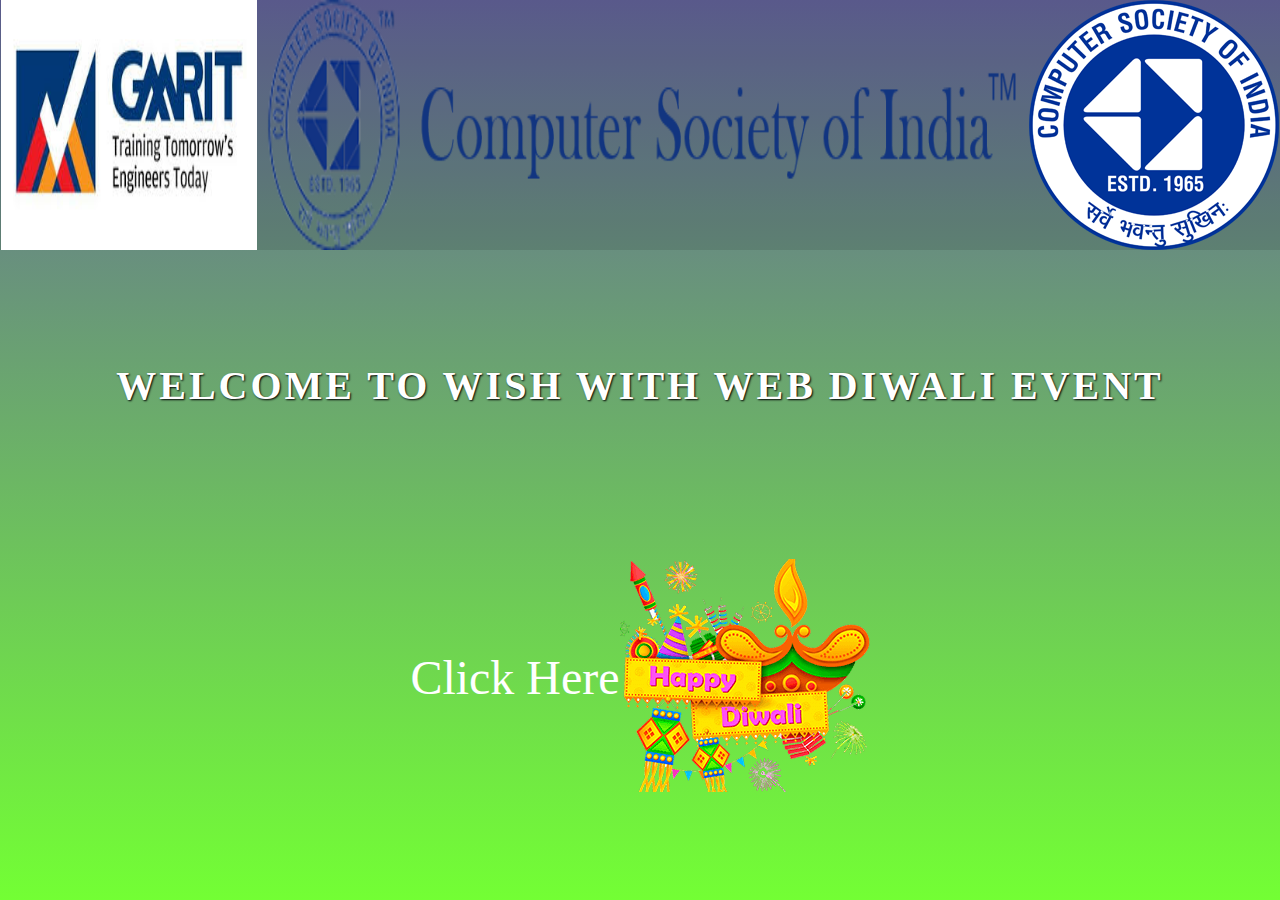
==== index.html @ a4702a81 "Update index.html" ====
<!DOCTYPE html>
<html>
<head>
	<title>CSI Diwali event</title>
  <link rel="stylesheet" type="text/css" href="css/style.css">
	<style>
		*{
	margin: 0px;padding :0px;box-sizing: border-box;
}
header{
	width: 100%; height: 100vh;
	background: linear-gradient(rgba(100,100,155,2),rgba(115,554,52,2));
	background-repeat: none;
	background-size: cover;
}
nav{
	width: 100%, height: 35vh;
	background: rgba(0,0,0,0.1);
	display: flex;
	justify-content: space-around;
}


main{
	width: 100%;height: 30vh;
	display: flex;
	justify-content: center;
	align-items: center;
	text-align: center;
	text-transform: uppercase;
}
main .msg{
	font-size: 20px;
	font-weight: 200;
	letter-spacing: 3px;
	color: white;
	text-shadow: 1px 1px 2px black;
	animation: color 10s infinite linear; 
}
@keyframes color{
	10%{color: "red";}
	43%{color: "white";}
	76%{color: "green";}
}
div{
	width: 100%;height: 35vh;
	display: flex;
	justify-content: center;
	align-items: center;
	animation: ff 10s infinite blink; 
}
@keyframes ff{
	0%;
	10%{
	color: 'yellow';
	}
	15%{
	color: 'red';
	}
	100%{
	color: 'red';
	}
		}
	</style>
</head>
<body>
	<header>
		<nav>
		  <img src='gmr.jpg' width='20%' height='auto'>
		  <img src='logo.png' width ='60%' height='auto'>
		  <img src='csi.png' with='20%' height='auto'>
		</nav>
		<main>
		<div class="msg">
			<h1 class="color">Welcome to Wish With Web Diwali Event
			</h1>
		</div>
		</main>
		<div>
			<p><font color='#fff' size='10px'>Click Here</font></p>
				<a href="jHome.html"><img src="Diwali.png"></a>
		</div>
	</header>
</body>
</html>
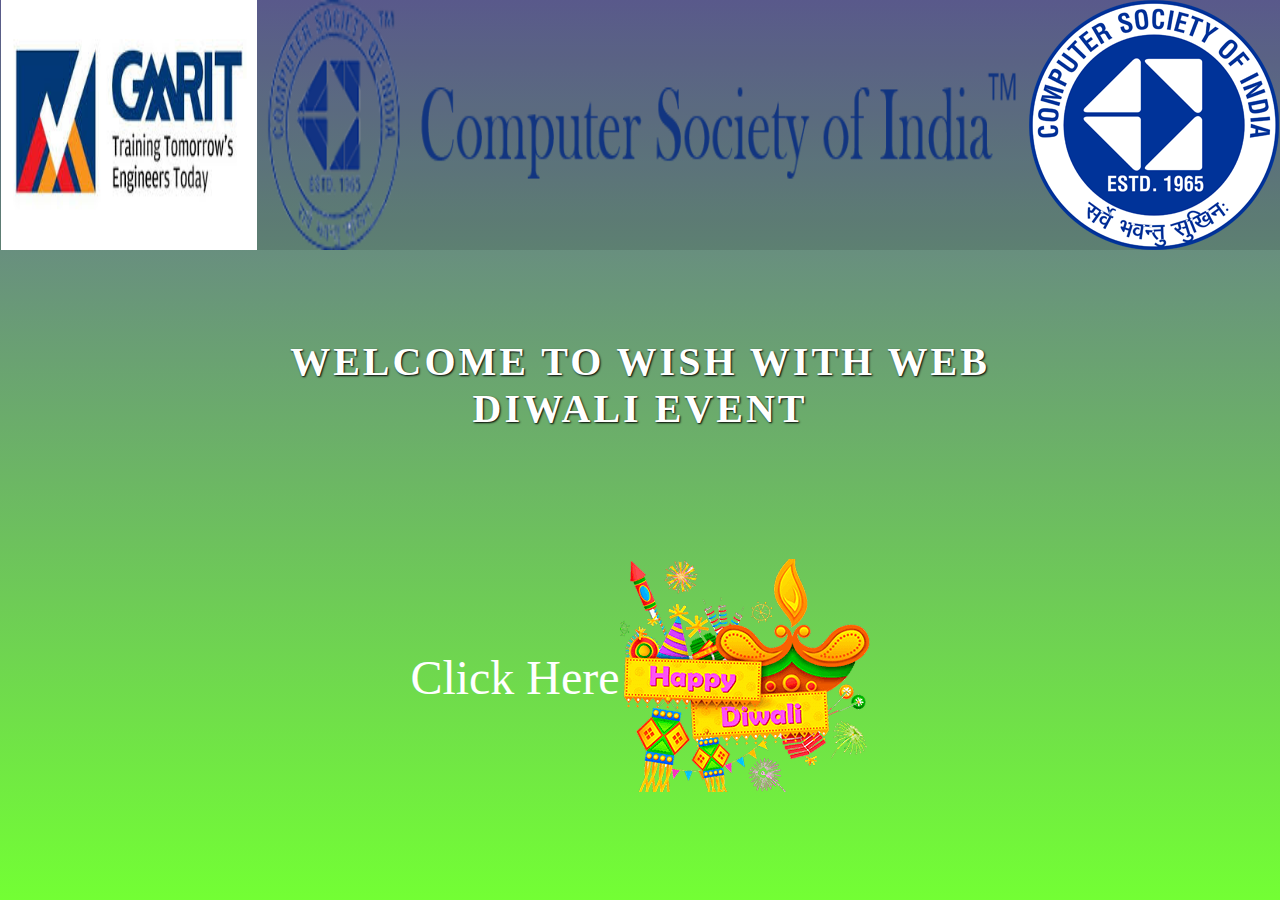
==== commit 2aba2ff5: "Update index.html" ====
--- a/index.html
+++ b/index.html
@@ -35,9 +35,9 @@
 	letter-spacing: 3px;
 	color: white;
 	text-shadow: 1px 1px 2px black;
-	animation: color 10s infinite linear; 
+	nimation: cor 6s ease-in infinite both;
 }
-@keyframes color{
+@keyframes cor{
 	10%{color: "red";}
 	43%{color: "white";}
 	76%{color: "green";}
@@ -47,15 +47,18 @@
 	display: flex;
 	justify-content: center;
 	align-items: center;
-	animation: ff 10s infinite blink; 
+	animation: ff 5s infinite alternate; 
 }
 @keyframes ff{
 	0%;
 	10%{
 	color: 'yellow';
 	}
-	15%{
+	35%{
 	color: 'red';
+	}
+	70%{
+	color: 'yellow';
 	}
 	100%{
 	color: 'red';
@@ -72,7 +75,8 @@
 		</nav>
 		<main>
 		<div class="msg">
-			<h1 class="color">Welcome to Wish With Web Diwali Event
+			<h1 class="color">Welcome to Wish With Web <br>
+				Diwali Event
 			</h1>
 		</div>
 		</main>
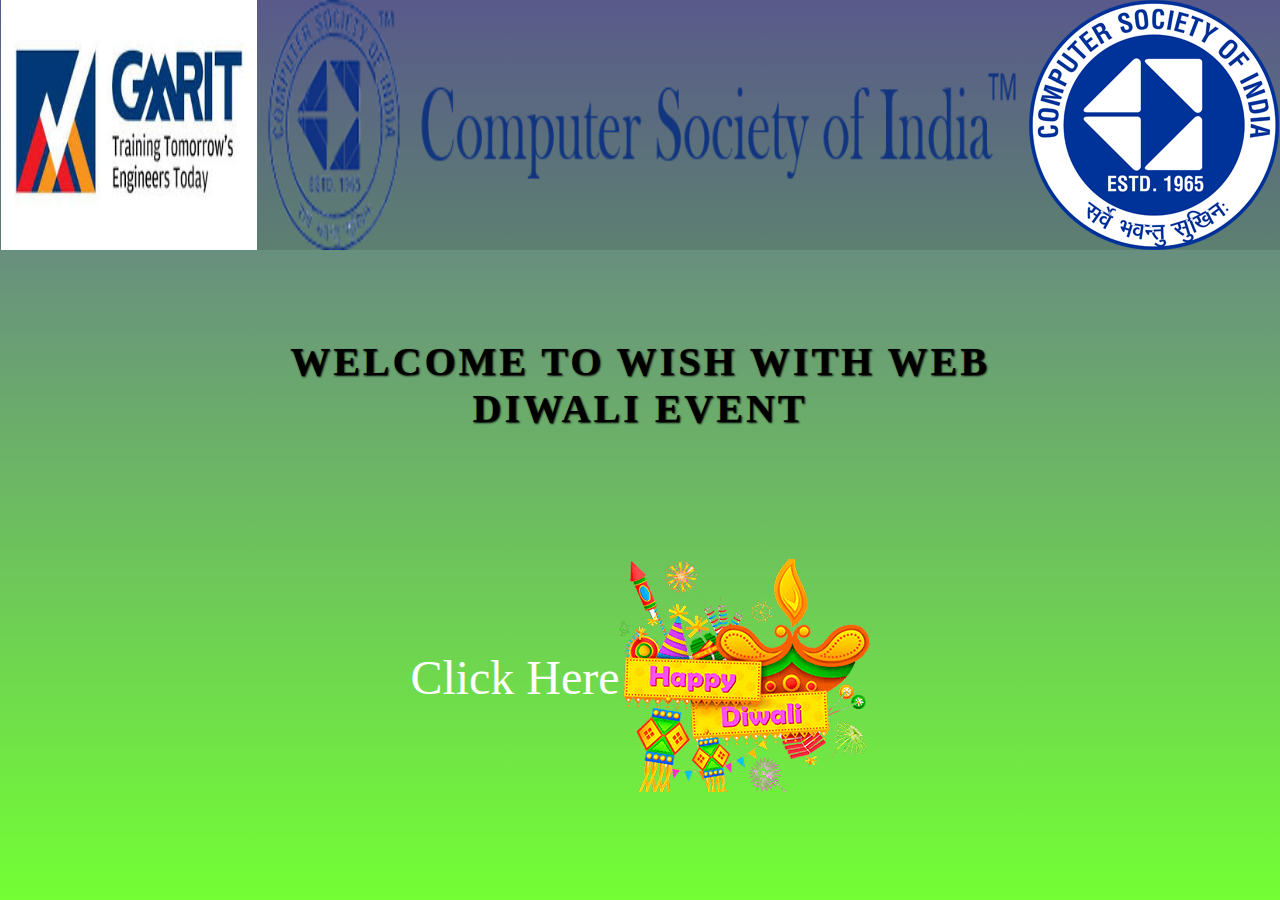
==== commit 23de2651: "Update index.html" ====
--- a/index.html
+++ b/index.html
@@ -28,12 +28,9 @@
 	align-items: center;
 	text-align: center;
 	text-transform: uppercase;
-}
-main .msg{
 	font-size: 20px;
 	font-weight: 200;
 	letter-spacing: 3px;
-	color: white;
 	text-shadow: 1px 1px 2px black;
 	nimation: cor 6s ease-in infinite both;
 }
@@ -47,24 +44,28 @@
 	display: flex;
 	justify-content: center;
 	align-items: center;
-	animation: ff 5s infinite alternate; 
+	animation: ff 5s  ease-in infinite both; 
 }
 @keyframes ff{
 	0%;
 	10%{
 	color: 'yellow';
+		transform: rotate(3deg);
 	}
 	35%{
 	color: 'red';
+		transform: rotate(3deg);
 	}
 	70%{
 	color: 'yellow';
+		transform: rotate(3deg);
 	}
 	100%{
 	color: 'red';
+		transform: rotate(3deg);
 	}
-		}
-	</style>
+}
+</style>
 </head>
 <body>
 	<header>
@@ -74,11 +75,9 @@
 		  <img src='csi.png' with='20%' height='auto'>
 		</nav>
 		<main>
-		<div class="msg">
 			<h1 class="color">Welcome to Wish With Web <br>
 				Diwali Event
 			</h1>
-		</div>
 		</main>
 		<div>
 			<p><font color='#fff' size='10px'>Click Here</font></p>
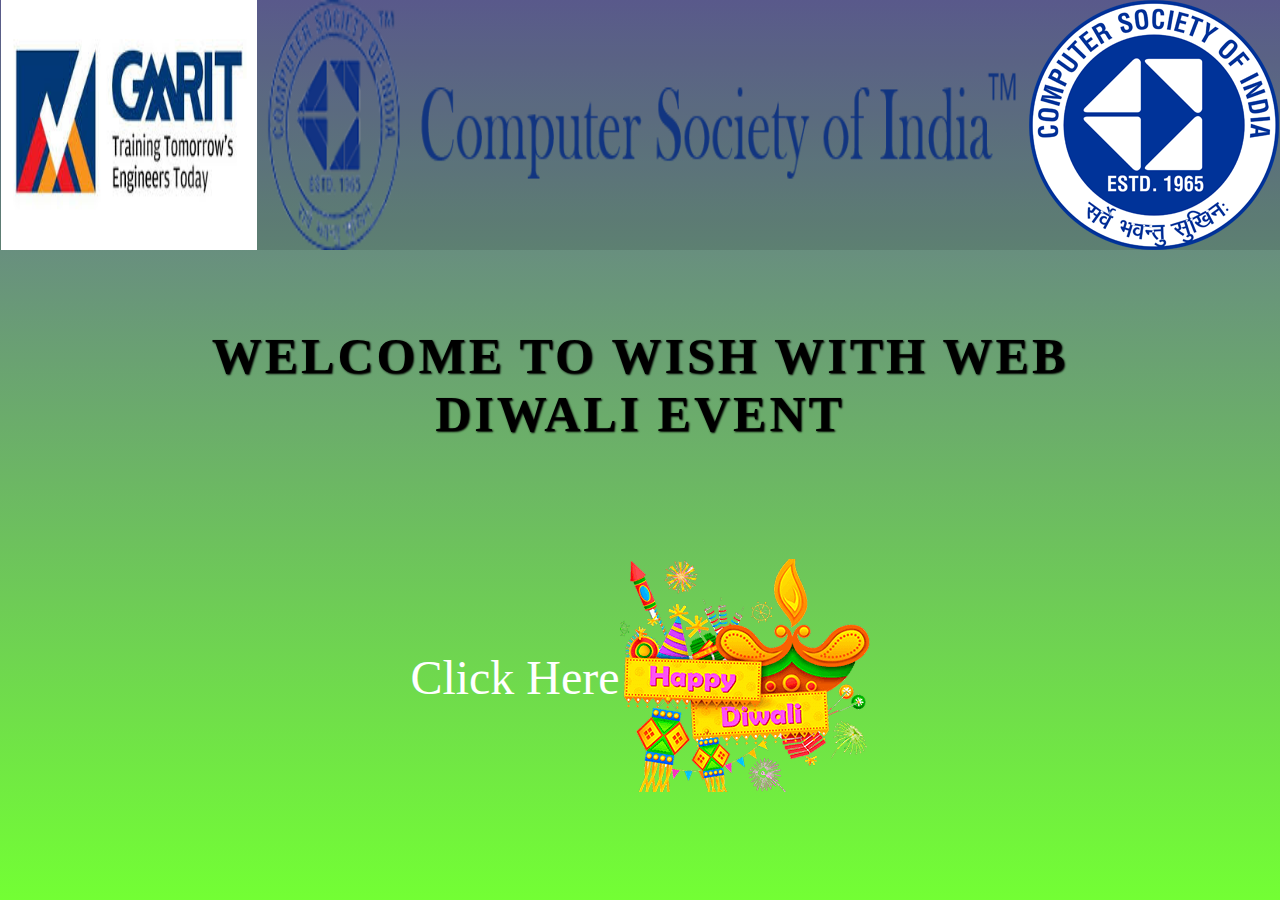
==== commit b26d9aaf: "Update index.html" ====
--- a/index.html
+++ b/index.html
@@ -8,13 +8,13 @@
 	margin: 0px;padding :0px;box-sizing: border-box;
 }
 header{
-	width: 100%; height: 100vh;
+	width: 100vw; height: 100vh;
 	background: linear-gradient(rgba(100,100,155,2),rgba(115,554,52,2));
 	background-repeat: none;
 	background-size: cover;
 }
 nav{
-	width: 100%, height: 35vh;
+	width: 100vw, height: 35vh;
 	background: rgba(0,0,0,0.1);
 	display: flex;
 	justify-content: space-around;
@@ -22,13 +22,13 @@
 
 
 main{
-	width: 100%;height: 30vh;
+	width: 100vw;height: 30vh;
 	display: flex;
 	justify-content: center;
 	align-items: center;
 	text-align: center;
 	text-transform: uppercase;
-	font-size: 20px;
+	font-size: 25px;
 	font-weight: 200;
 	letter-spacing: 3px;
 	text-shadow: 1px 1px 2px black;
@@ -40,7 +40,7 @@
 	76%{color: "green";}
 }
 div{
-	width: 100%;height: 35vh;
+	width: 100vw;height: 35vh;
 	display: flex;
 	justify-content: center;
 	align-items: center;
@@ -49,19 +49,15 @@
 @keyframes ff{
 	0%;
 	10%{
-	color: 'yellow';
 		transform: rotate(3deg);
 	}
 	35%{
-	color: 'red';
 		transform: rotate(3deg);
 	}
 	70%{
-	color: 'yellow';
 		transform: rotate(3deg);
 	}
 	100%{
-	color: 'red';
 		transform: rotate(3deg);
 	}
 }
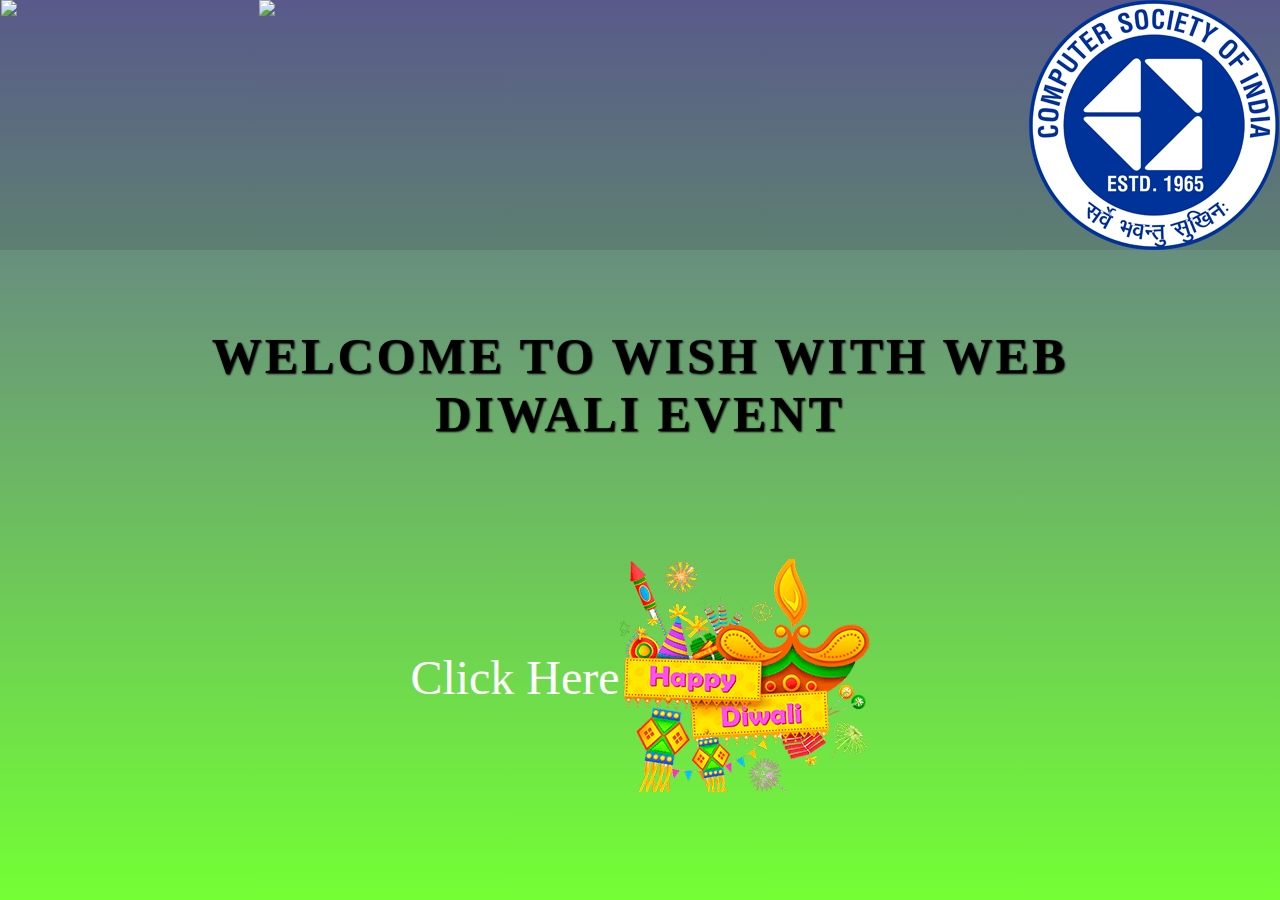
==== commit 59802db6: "Update index.html" ====
--- a/index.html
+++ b/index.html
@@ -44,20 +44,14 @@
 	display: flex;
 	justify-content: center;
 	align-items: center;
-	animation: ff 5s  ease-in infinite both; 
+	animation: ff 6s  ease-in infinite both; 
 }
 @keyframes ff{
 	0%;
-	10%{
+	100%{
 		transform: rotate(3deg);
 	}
-	35%{
-		transform: rotate(3deg);
-	}
-	70%{
-		transform: rotate(3deg);
-	}
-	100%{
+	50%{
 		transform: rotate(3deg);
 	}
 }
@@ -66,8 +60,8 @@
 <body>
 	<header>
 		<nav>
-		  <img src='gmr.jpg' width='20%' height='auto'>
-		  <img src='logo.png' width ='60%' height='auto'>
+		  <img src='logo.jpg' width='20%' height='auto'>
+		  <img src='gmr.png' width ='60%' height='auto'>
 		  <img src='csi.png' with='20%' height='auto'>
 		</nav>
 		<main>
